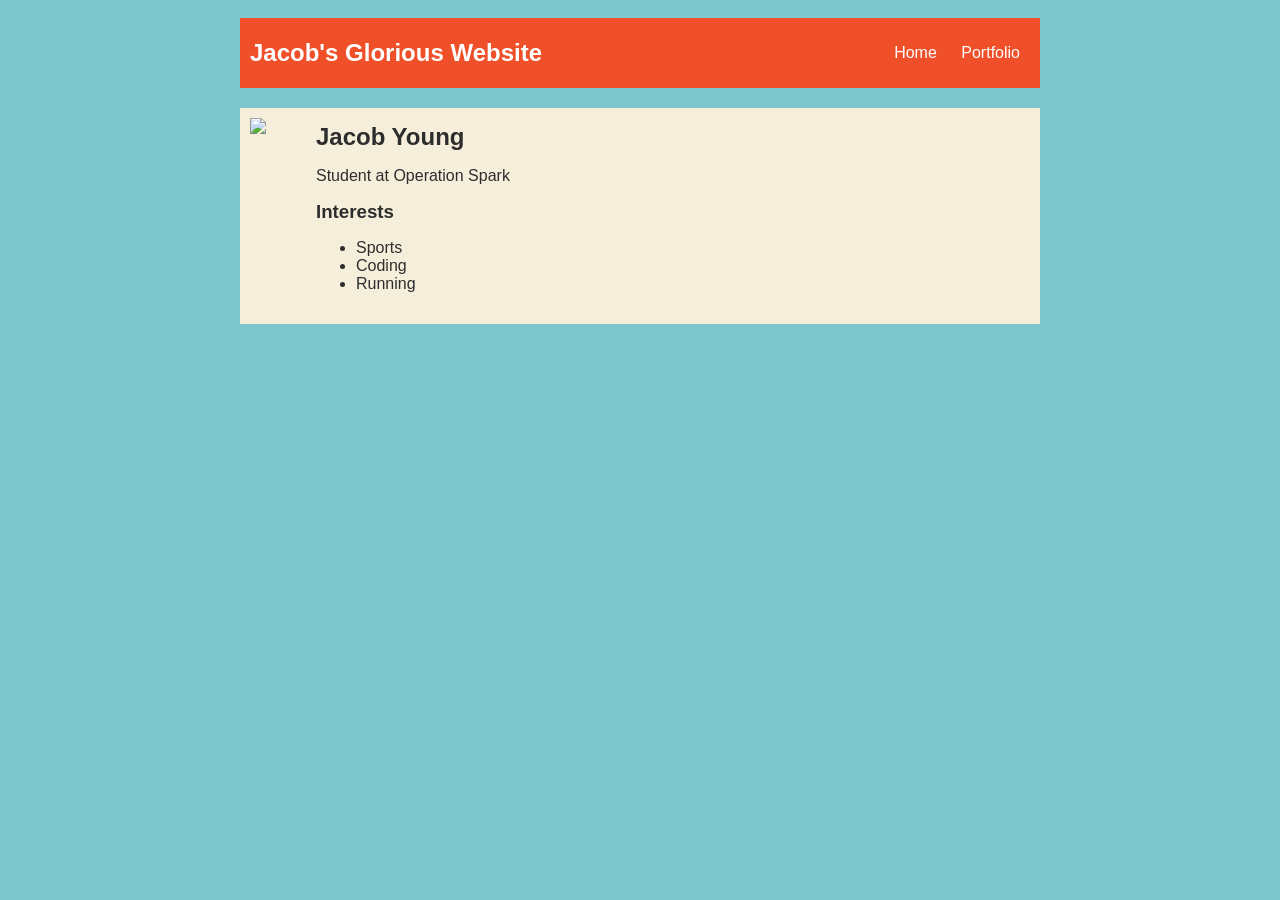
==== index.html @ 27ef7a46 "A Basic Website" ====
<!DOCTYPE HTML>
<html>
    <head>
       <title>Jacob's Amazing Website</title>
       <style>
    body {
        background: rgb(125, 198, 205);
        color: rgb(45, 45, 45);
        padding: 10px;
        font-family: arial;
    }
    #all-contents {
        max-width: 800px;
        margin: auto;
    }

    /* navigation menu */
    nav {
        background: rgb(239, 80, 41);
        margin: 0 auto;
        margin-bottom: 20px;
        display: flex;
        padding: 10px;
    }
    nav h1 {
        display: flex;
        align-items: center;
        color: white;
        flex: 1;
        margin: 0;
    }
    nav ul {
        list-style-image: none;
    }
    nav li {
        display: inline-block;
        padding: 0 10px;
    }
    nav a {
        text-decoration: none;
        color: #fff;
    }

    /* main container area beneath menu */
    main {
        background: rgb(245, 238, 219);
        display: flex;
    }
    .sidebar {
        margin-right: 25px;
        padding: 10px;
    }
    .sidebar img {
        width: 200px;
    }
    .content {
        flex: 1;
        padding: 15px;
    }
    h2, h3 {
        margin: 0px;
    }
</style>
    </head>
    
    <body>
       <div id="all-contents"> 
        <nav>
<h1>Jacob's Glorious Website</h1>
 <ul>
        <li>
          <a href="index.html"> Home </a>
        </li>
        <li>
          <a href="portfolio.html"> Portfolio </a>
      </li>
    </ul>
        </nav>

        <main>
    <div class="sidebar">
     <img src=https://www.catster.com/wp-content/uploads/2017/11/A-Siamese-cat.jpg>  
    </div>

    <div class="content">
      <h2>Jacob Young</h2>
      <p>Student at Operation Spark</p>
      <div id="interests">
    <h3>Interests</h3>
    <ul>
        <li>Sports</li>
        <li>Coding</li>
        <li>Running</li>
    </ul>
</div>
    </div>
        </main>
    </div>
    </body>
</html
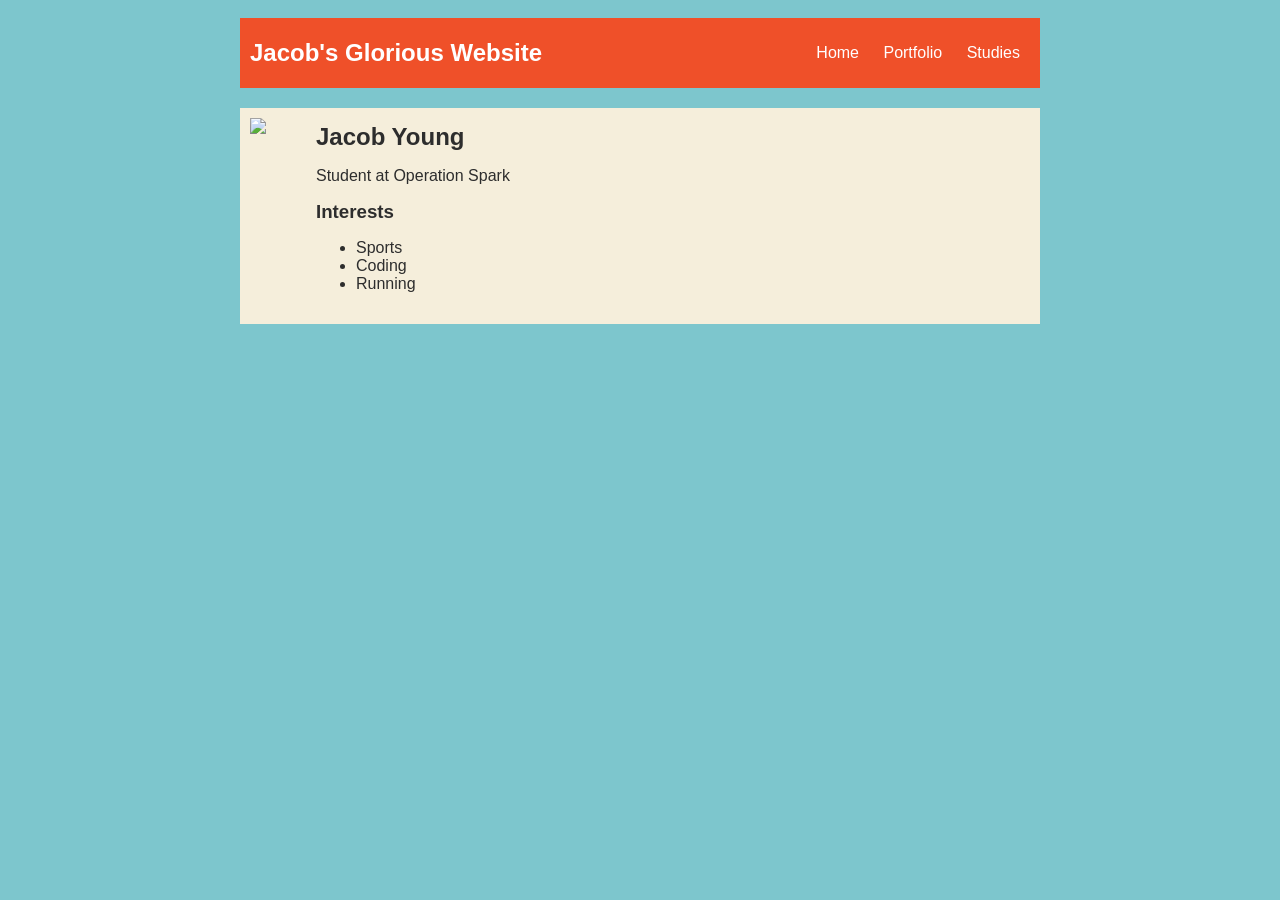
==== commit effc4a89: "adding work" ====
--- a/index.html
+++ b/index.html
@@ -68,12 +68,9 @@
         <nav>
 <h1>Jacob's Glorious Website</h1>
  <ul>
-        <li>
-          <a href="index.html"> Home </a>
-        </li>
-        <li>
-          <a href="portfolio.html"> Portfolio </a>
-      </li>
+     <li><a href="index.html">Home</a></li>
+                <li><a href="portfolio.html">Portfolio</a></li>
+                <li><a href="studies.html">Studies</a></li>
     </ul>
         </nav>
 
